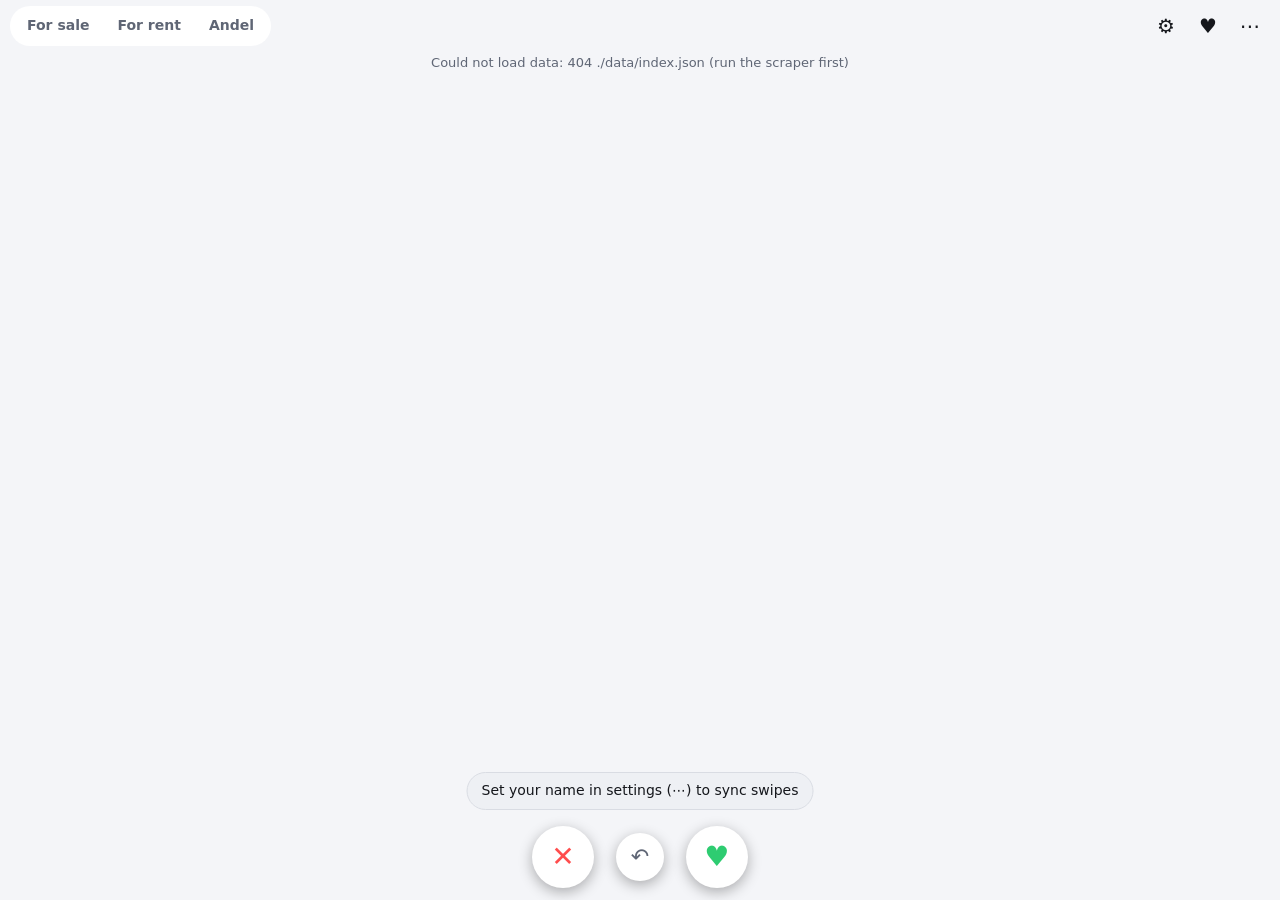
==== app/index.html @ 29dd6217 "init commit" ====
<!doctype html>
<html lang="en">
<head>
<meta charset="utf-8">
<meta name="viewport" content="width=device-width, initial-scale=1, viewport-fit=cover, user-scalable=no">
<meta name="theme-color" content="#111318">
<meta name="mobile-web-app-capable" content="yes">
<meta name="apple-mobile-web-app-capable" content="yes">
<meta name="apple-mobile-web-app-status-bar-style" content="black-translucent">
<title>Housing Tinder</title>
<link rel="manifest" href="manifest.webmanifest">
<link rel="icon" href="icon.svg" type="image/svg+xml">
<link rel="apple-touch-icon" href="icon-192.png">
<link rel="stylesheet" href="styles.css">
</head>
<body>
<header class="topbar">
  <nav class="tabs" id="tabs">
    <button data-cat="sale">For sale</button>
    <button data-cat="rent">For rent</button>
    <button data-cat="andel">Andel</button>
  </nav>
  <div class="actions">
    <button id="btn-filters" title="Filters" aria-label="Filters">⚙</button>
    <button id="btn-likes" title="Likes" aria-label="Likes">♥<span id="likes-count" class="count"></span></button>
    <button id="btn-settings" title="Settings" aria-label="Settings">⋯</button>
  </div>
</header>

<main id="main">
  <div id="status" class="status"></div>
  <section id="deck" class="deck"></section>
  <div id="empty" class="empty hidden">
    <h2>No more matches</h2>
    <p id="empty-text"></p>
    <button id="btn-empty-filters" class="primary">Adjust filters</button>
  </div>
  <div class="controls" id="controls">
    <button id="btn-pass" class="ctl pass" aria-label="Pass">✕</button>
    <button id="btn-undo" class="ctl undo" aria-label="Undo">↶</button>
    <button id="btn-like" class="ctl like" aria-label="Like">♥</button>
  </div>
</main>

<!-- Filters -->
<dialog id="dlg-filters" class="sheet">
  <form method="dialog" id="form-filters">
    <header><h2 id="filters-title">Filters</h2><button type="submit" class="primary">Done</button></header>
    <div class="body">
      <fieldset>
        <legend>Municipalities <small id="muni-selected"></small></legend>
        <input type="search" id="muni-search" placeholder="Search municipality…">
        <div id="muni-list" class="checklist"></div>
        <div class="row"><button type="button" class="link" id="muni-clear">Clear</button></div>
      </fieldset>
      <fieldset>
        <legend>Zip codes</legend>
        <input type="text" name="zips" placeholder="e.g. 2100, 2200-2300, 8000">
      </fieldset>
      <fieldset>
        <legend id="price-legend">Price (kr.)</legend>
        <div class="row"><input type="number" name="price_min" placeholder="min" inputmode="numeric"><span>–</span><input type="number" name="price_max" placeholder="max" inputmode="numeric"></div>
      </fieldset>
      <fieldset id="fs-monthly">
        <legend>Max monthly cost (kr.)</legend>
        <input type="number" name="monthly_max" placeholder="ejerudgift / boligafgift" inputmode="numeric">
      </fieldset>
      <fieldset>
        <legend>Size (m²)</legend>
        <div class="row"><input type="number" name="size_min" placeholder="min" inputmode="numeric"><span>–</span><input type="number" name="size_max" placeholder="max" inputmode="numeric"></div>
      </fieldset>
      <fieldset>
        <legend>Rooms</legend>
        <div class="row"><input type="number" name="rooms_min" placeholder="min" inputmode="numeric" step="0.5"><span>–</span><input type="number" name="rooms_max" placeholder="max" inputmode="numeric" step="0.5"></div>
      </fieldset>
      <fieldset>
        <legend>Property type</legend>
        <div class="chips-select" id="type-select">
          <label><input type="checkbox" name="types" value="house">House</label>
          <label><input type="checkbox" name="types" value="townhouse">Townhouse</label>
          <label><input type="checkbox" name="types" value="apartment">Apartment</label>
          <label><input type="checkbox" name="types" value="villa_apartment">Villa apartment</label>
          <label><input type="checkbox" name="types" value="farm">Farm</label>
          <label><input type="checkbox" name="types" value="room">Room</label>
          <label><input type="checkbox" name="types" value="other">Other</label>
        </div>
      </fieldset>
      <fieldset>
        <legend>Year built</legend>
        <div class="row"><input type="number" name="year_min" placeholder="from" inputmode="numeric"><span>–</span><input type="number" name="year_max" placeholder="to" inputmode="numeric"></div>
        <label class="check"><input type="checkbox" name="year_unknown_ok" checked> Include listings with unknown year</label>
      </fieldset>
      <fieldset>
        <legend>Must have</legend>
        <label class="check"><input type="checkbox" name="req_bathroom"> Own bathroom (excludes listings with no bathroom info)</label>
        <label class="check"><input type="checkbox" name="req_balcony"> Balcony</label>
        <label class="check"><input type="checkbox" name="req_elevator"> Elevator</label>
        <label class="check" data-cat="rent"><input type="checkbox" name="req_pets"> Pets allowed</label>
        <label class="check" data-cat="rent"><input type="checkbox" name="req_unlimited"> Unlimited rental period</label>
      </fieldset>
      <fieldset>
        <legend>More</legend>
        <div class="row"><label>Max floor <input type="number" name="floor_max" placeholder="any" inputmode="numeric"></label></div>
        <div class="row"><label>Min lot (m²) <input type="number" name="lot_min" placeholder="any" inputmode="numeric"></label></div>
        <div class="row"><label>Energy label at least
          <select name="energy_min"><option value="">any</option><option>A</option><option>B</option><option>C</option><option>D</option><option>E</option><option>F</option><option>G</option></select></label></div>
        <label class="check"><input type="checkbox" name="energy_unknown_ok" checked> Include unknown energy label</label>
        <div class="row"><label>Only listings first seen within <input type="number" name="max_age_days" placeholder="any" inputmode="numeric"> days</label></div>
      </fieldset>
      <fieldset>
        <legend>Distance</legend>
        <div class="row"><input type="number" name="radius_km" placeholder="max km" inputmode="decimal" step="0.5"></div>
        <div class="row"><input type="text" name="center_lat" placeholder="lat" inputmode="decimal"><input type="text" name="center_lon" placeholder="lon" inputmode="decimal"><button type="button" id="btn-geoloc" class="small">Use my location</button></div>
        <small>Paste coordinates from Google Maps (right-click → copy) or use your location.</small>
      </fieldset>
      <fieldset>
        <legend>Order</legend>
        <select name="sort"><option value="newest">Newest first</option><option value="price_asc">Cheapest first</option><option value="price_desc">Most expensive first</option><option value="size_desc">Largest first</option><option value="random">Random</option></select>
      </fieldset>
      <div class="row"><button type="button" class="link danger" id="btn-reset-filters">Reset filters for this category</button></div>
    </div>
  </form>
</dialog>

<!-- Likes -->
<dialog id="dlg-likes" class="sheet">
  <header><h2>Likes</h2><button class="primary" id="btn-likes-close">Close</button></header>
  <div class="body">
    <p class="muted" id="likes-sheet-link"></p>
    <div class="row"><button type="button" class="small" id="btn-export">Export CSV</button></div>
    <div id="likes-list" class="likes-list"></div>
  </div>
</dialog>

<!-- Settings -->
<dialog id="dlg-settings" class="sheet">
  <form method="dialog" id="form-settings">
    <header><h2>Settings</h2><button type="submit" class="primary">Save</button></header>
    <div class="body">
      <fieldset>
        <legend>Who are you?</legend>
        <input type="text" name="user" placeholder="your name (used for the sheet)" required>
      </fieldset>
      <fieldset>
        <legend>Google Sheet endpoint</legend>
        <input type="url" name="endpoint" placeholder="https://script.google.com/macros/s/…/exec">
        <small>Apps Script web-app URL (see README). Leave empty to keep swipes on this device only.</small>
        <input type="url" name="sheetUrl" placeholder="https://docs.google.com/spreadsheets/d/… (optional link)">
      </fieldset>
      <fieldset>
        <legend>Data</legend>
        <input type="text" name="dataUrl" placeholder="./data">
        <small id="data-info"></small>
      </fieldset>
      <fieldset>
        <legend>Maintenance</legend>
        <div class="row"><button type="button" class="small" id="btn-sync">Sync now</button><button type="button" class="small" id="btn-reload">Reload data</button></div>
        <div class="row"><button type="button" class="link danger" id="btn-reset-swipes">Forget all swipes on this device</button></div>
        <small id="sync-info"></small>
      </fieldset>
    </div>
  </form>
</dialog>

<div id="toast" class="toast hidden"></div>
<script src="app.js"></script>
</body>
</html>
---- app/styles.css ----
:root {
  --bg: #111318; --panel: #1b1e26; --panel-2: #242833; --text: #f2f3f5; --muted: #9aa0ad;
  --accent: #ff5a7a; --like: #2ecc71; --pass: #ff4d4d; --border: #2e3340; --radius: 18px;
  --safe-top: env(safe-area-inset-top, 0px); --safe-bottom: env(safe-area-inset-bottom, 0px);
}
@media (prefers-color-scheme: light) {
  :root { --bg: #f4f5f8; --panel: #ffffff; --panel-2: #eef0f4; --text: #15171c; --muted: #5f6675; --border: #d9dce3; }
}
* { box-sizing: border-box; -webkit-tap-highlight-color: transparent; }
html, body { margin: 0; height: 100%; background: var(--bg); color: var(--text); font: 16px/1.4 system-ui, -apple-system, "Segoe UI", Roboto, sans-serif; overscroll-behavior: none; }
body { display: flex; flex-direction: column; padding-top: var(--safe-top); }
button { font: inherit; color: inherit; background: none; border: 0; cursor: pointer; }
a { color: var(--accent); }
.hidden { display: none !important; }
.muted { color: var(--muted); }
small { color: var(--muted); display: block; margin-top: 4px; font-size: 13px; }

.topbar { display: flex; align-items: center; justify-content: space-between; padding: 6px 10px; gap: 8px; }
.tabs { display: flex; background: var(--panel); border-radius: 999px; padding: 3px; }
.tabs button { padding: 7px 14px; border-radius: 999px; color: var(--muted); font-weight: 600; font-size: 14px; }
.tabs button.active { background: var(--accent); color: #fff; }
.actions { display: flex; gap: 2px; }
.actions button { font-size: 20px; width: 40px; height: 40px; border-radius: 50%; position: relative; }
.actions .count { position: absolute; top: 2px; right: 0; font-size: 11px; background: var(--accent); color: #fff; border-radius: 999px; padding: 0 5px; min-width: 16px; line-height: 16px; }
.actions .count:empty { display: none; }

main { flex: 1; display: flex; flex-direction: column; min-height: 0; padding: 0 12px calc(8px + var(--safe-bottom)); }
.status { text-align: center; font-size: 13px; color: var(--muted); padding: 2px 0 6px; min-height: 20px; }
.deck { flex: 1; position: relative; min-height: 0; }
.card {
  position: absolute; inset: 0; background: var(--panel); border-radius: var(--radius); overflow: hidden;
  box-shadow: 0 10px 30px rgba(0,0,0,.35); display: flex; flex-direction: column; touch-action: none; user-select: none;
  will-change: transform; transition: transform .25s ease, opacity .25s ease;
}
.card.dragging { transition: none; }
.card.behind { transform: scale(.96) translateY(10px); }
.card.behind2 { transform: scale(.92) translateY(20px); opacity: .6; }
.photos { position: relative; flex: 0 0 52%; background: #000 center/cover no-repeat; }
.photos .dots { position: absolute; top: 8px; left: 10px; right: 10px; display: flex; gap: 4px; }
.photos .dots i { flex: 1; height: 3px; background: rgba(255,255,255,.35); border-radius: 2px; }
.photos .dots i.on { background: #fff; }
.photos .zone { position: absolute; top: 0; bottom: 0; width: 40%; }
.photos .zone.l { left: 0; } .photos .zone.r { right: 0; }
.photos .nophoto { position: absolute; inset: 0; display: grid; place-items: center; color: var(--muted); font-size: 14px; }
.stamp { position: absolute; top: 24px; padding: 6px 12px; border: 4px solid; border-radius: 8px; font-weight: 800; font-size: 28px; letter-spacing: 2px; opacity: 0; transform: rotate(-15deg); }
.stamp.like { left: 16px; color: var(--like); border-color: var(--like); }
.stamp.nope { right: 16px; color: var(--pass); border-color: var(--pass); transform: rotate(15deg); }
.badge { display: inline-block; font-size: 11px; font-weight: 700; padding: 2px 7px; border-radius: 999px; background: var(--accent); color: #fff; vertical-align: middle; margin-left: 6px; }
.badge.src { background: var(--panel-2); color: var(--muted); }
.info { padding: 12px 14px; overflow-y: auto; flex: 1; -webkit-overflow-scrolling: touch; }
.info .price { font-size: 24px; font-weight: 800; }
.info .price .sub { font-size: 14px; font-weight: 500; color: var(--muted); margin-left: 6px; }
.info .addr { font-size: 15px; margin: 2px 0 8px; }
.chips { display: flex; flex-wrap: wrap; gap: 6px; margin-bottom: 8px; }
.chips span { background: var(--panel-2); border-radius: 999px; padding: 3px 9px; font-size: 13px; }
.info .title { font-weight: 600; margin: 4px 0; }
.info .desc { color: var(--muted); font-size: 14px; max-height: 4.2em; overflow: hidden; }
.info .desc.open { max-height: none; }
.info .links { margin-top: 10px; display: flex; flex-wrap: wrap; gap: 10px; font-size: 14px; }
.info .meta { font-size: 12px; color: var(--muted); margin-top: 8px; }

.controls { display: flex; justify-content: center; gap: 22px; padding: 12px 0 4px; }
.ctl { width: 62px; height: 62px; border-radius: 50%; background: var(--panel); font-size: 28px; box-shadow: 0 4px 14px rgba(0,0,0,.3); }
.ctl.pass { color: var(--pass); } .ctl.like { color: var(--like); } .ctl.undo { color: var(--muted); width: 48px; height: 48px; font-size: 22px; align-self: center; }
.ctl:active { transform: scale(.92); }
.empty { position: absolute; inset: 0; display: grid; place-content: center; text-align: center; gap: 8px; padding: 24px; }

dialog.sheet { border: 0; padding: 0; background: var(--panel); color: var(--text); width: 100%; max-width: 560px; max-height: 92dvh; margin: auto auto 0; border-radius: var(--radius) var(--radius) 0 0; }
dialog.sheet::backdrop { background: rgba(0,0,0,.5); }
dialog.sheet form, dialog.sheet > .body { display: contents; }
dialog.sheet header { display: flex; justify-content: space-between; align-items: center; padding: 14px 16px; border-bottom: 1px solid var(--border); position: sticky; top: 0; background: var(--panel); }
dialog.sheet h2 { margin: 0; font-size: 18px; }
dialog.sheet .body { padding: 8px 16px calc(16px + var(--safe-bottom)); overflow-y: auto; max-height: calc(92dvh - 60px); }
fieldset { border: 0; padding: 10px 0; margin: 0; border-bottom: 1px solid var(--border); }
legend { font-weight: 700; padding: 0; margin-bottom: 6px; }
legend small { display: inline; font-weight: 400; margin-left: 6px; }
input[type=text], input[type=number], input[type=url], input[type=search], select { width: 100%; padding: 9px 10px; border-radius: 10px; border: 1px solid var(--border); background: var(--panel-2); color: var(--text); font: inherit; }
.row { display: flex; gap: 8px; align-items: center; margin: 6px 0; }
.row label { flex: 1; display: flex; align-items: center; gap: 8px; }
.row label input, .row label select { flex: 1; width: auto; }
.check { display: flex; align-items: center; gap: 8px; margin: 6px 0; font-size: 15px; }
.chips-select { display: flex; flex-wrap: wrap; gap: 6px; }
.chips-select label { background: var(--panel-2); border-radius: 999px; padding: 6px 12px; font-size: 14px; border: 1px solid transparent; }
.chips-select label:has(input:checked) { border-color: var(--accent); color: var(--accent); }
.chips-select input { display: none; }
.checklist { max-height: 200px; overflow-y: auto; border: 1px solid var(--border); border-radius: 10px; margin-top: 6px; }
.checklist label { display: flex; justify-content: space-between; padding: 7px 10px; border-bottom: 1px solid var(--border); font-size: 15px; }
.checklist label span { color: var(--muted); font-size: 13px; }
.checklist label.hidden { display: none; }
.primary { background: var(--accent); color: #fff; padding: 8px 16px; border-radius: 999px; font-weight: 600; }
.small { background: var(--panel-2); padding: 8px 12px; border-radius: 999px; font-size: 14px; }
.link { color: var(--accent); padding: 6px 0; }
.link.danger { color: var(--pass); }
.likes-list { display: flex; flex-direction: column; gap: 10px; }
.like-item { display: flex; gap: 10px; background: var(--panel-2); border-radius: 12px; overflow: hidden; }
.like-item img, .like-item .noimg { width: 96px; height: 80px; object-fit: cover; flex: none; background: #000; }
.like-item .t { flex: 1; padding: 8px 0; font-size: 14px; min-width: 0; }
.like-item .t b { display: block; }
.like-item .t .a { white-space: nowrap; overflow: hidden; text-overflow: ellipsis; }
.like-item button { padding: 0 12px; color: var(--muted); }
.toast { position: fixed; left: 50%; bottom: calc(90px + var(--safe-bottom)); transform: translateX(-50%); background: var(--panel-2); border: 1px solid var(--border); padding: 8px 14px; border-radius: 999px; font-size: 14px; z-index: 50; }
@media (min-width: 700px) { main { max-width: 480px; width: 100%; margin: 0 auto; } }
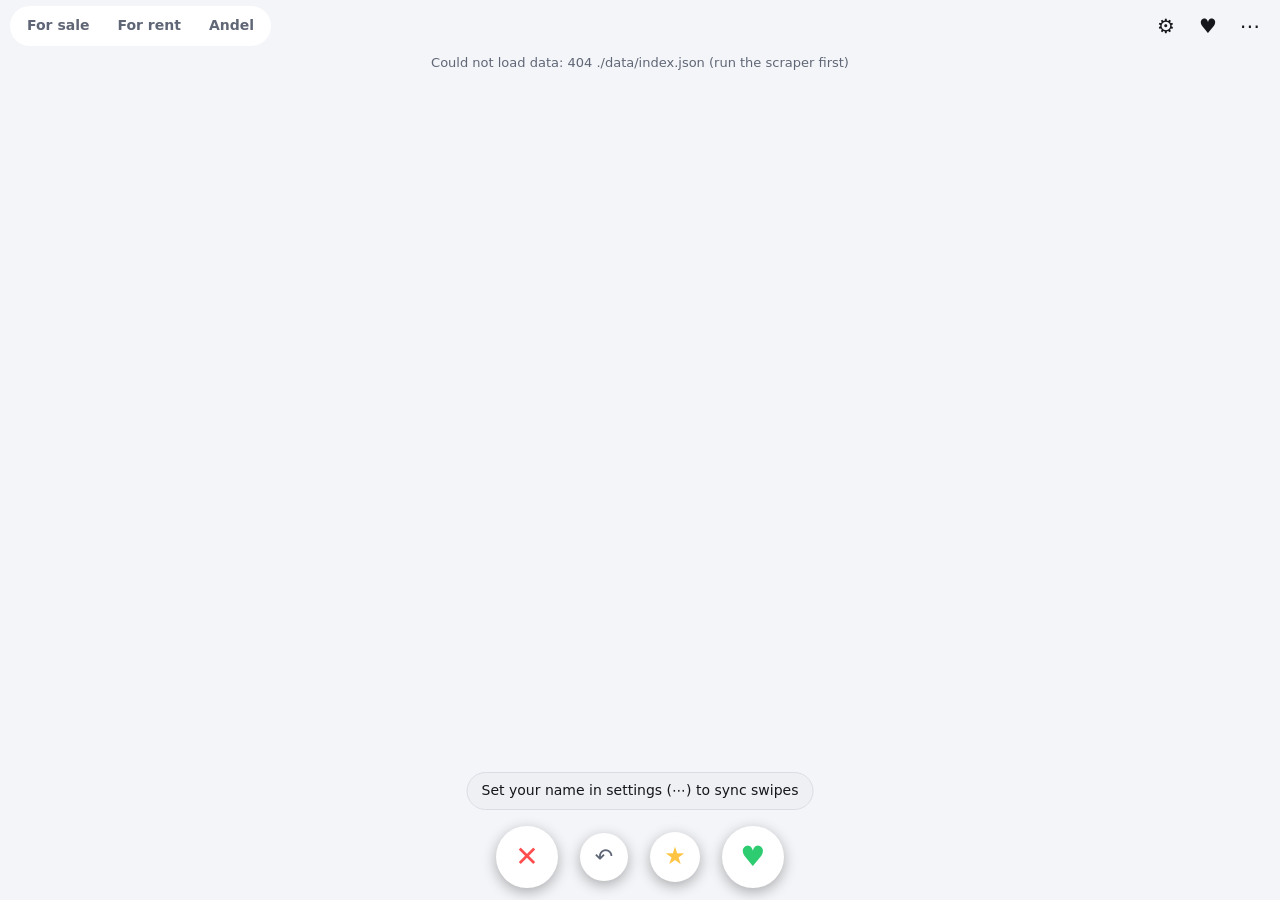
==== commit 630fca8a: "feat: super-like with swipe up or the ★ button Super-likes are likes you want to act on first. They " ====
--- a/app/index.html
+++ b/app/index.html
@@ -38,6 +38,7 @@
   <div class="controls" id="controls">
     <button id="btn-pass" class="ctl pass" aria-label="Pass">✕</button>
     <button id="btn-undo" class="ctl undo" aria-label="Undo">↶</button>
+    <button id="btn-super" class="ctl super" aria-label="Super like">★</button>
     <button id="btn-like" class="ctl like" aria-label="Like">♥</button>
   </div>
 </main>
--- a/app/styles.css
+++ b/app/styles.css
@@ -1,6 +1,6 @@
 :root {
   --bg: #111318; --panel: #1b1e26; --panel-2: #242833; --text: #f2f3f5; --muted: #9aa0ad;
-  --accent: #ff5a7a; --like: #2ecc71; --pass: #ff4d4d; --border: #2e3340; --radius: 18px;
+  --accent: #ff5a7a; --like: #2ecc71; --pass: #ff4d4d; --super: #ffc542; --border: #2e3340; --radius: 18px;
   --safe-top: env(safe-area-inset-top, 0px); --safe-bottom: env(safe-area-inset-bottom, 0px);
 }
 @media (prefers-color-scheme: light) {
@@ -42,12 +42,15 @@
 .photos .zone { position: absolute; top: 0; bottom: 0; width: 40%; }
 .photos .zone.l { left: 0; } .photos .zone.r { right: 0; }
 .photos .nophoto { position: absolute; inset: 0; display: grid; place-items: center; color: var(--muted); font-size: 14px; }
+.photos .dots, .stamp { pointer-events: none; }
 .stamp { position: absolute; top: 24px; padding: 6px 12px; border: 4px solid; border-radius: 8px; font-weight: 800; font-size: 28px; letter-spacing: 2px; opacity: 0; transform: rotate(-15deg); }
 .stamp.like { left: 16px; color: var(--like); border-color: var(--like); }
 .stamp.nope { right: 16px; color: var(--pass); border-color: var(--pass); transform: rotate(15deg); }
+.stamp.super { top: auto; bottom: 20px; left: 50%; transform: translateX(-50%) rotate(-6deg); color: var(--super); border-color: var(--super); }
 .badge { display: inline-block; font-size: 11px; font-weight: 700; padding: 2px 7px; border-radius: 999px; background: var(--accent); color: #fff; vertical-align: middle; margin-left: 6px; }
 .badge.src { background: var(--panel-2); color: var(--muted); }
-.info { padding: 12px 14px; overflow-y: auto; flex: 1; -webkit-overflow-scrolling: touch; }
+.badge.super { background: var(--super); color: #3a2a00; }
+.info { padding: 12px 14px; overflow-y: auto; flex: 1; -webkit-overflow-scrolling: touch; touch-action: pan-y; }
 .info .price { font-size: 24px; font-weight: 800; }
 .info .price .sub { font-size: 14px; font-weight: 500; color: var(--muted); margin-left: 6px; }
 .info .addr { font-size: 15px; margin: 2px 0 8px; }
@@ -61,7 +64,7 @@
 
 .controls { display: flex; justify-content: center; gap: 22px; padding: 12px 0 4px; }
 .ctl { width: 62px; height: 62px; border-radius: 50%; background: var(--panel); font-size: 28px; box-shadow: 0 4px 14px rgba(0,0,0,.3); }
-.ctl.pass { color: var(--pass); } .ctl.like { color: var(--like); } .ctl.undo { color: var(--muted); width: 48px; height: 48px; font-size: 22px; align-self: center; }
+.ctl.pass { color: var(--pass); } .ctl.like { color: var(--like); } .ctl.super { color: var(--super); width: 50px; height: 50px; font-size: 24px; align-self: center; } .ctl.undo { color: var(--muted); width: 48px; height: 48px; font-size: 22px; align-self: center; }
 .ctl:active { transform: scale(.92); }
 .empty { position: absolute; inset: 0; display: grid; place-content: center; text-align: center; gap: 8px; padding: 24px; }
 
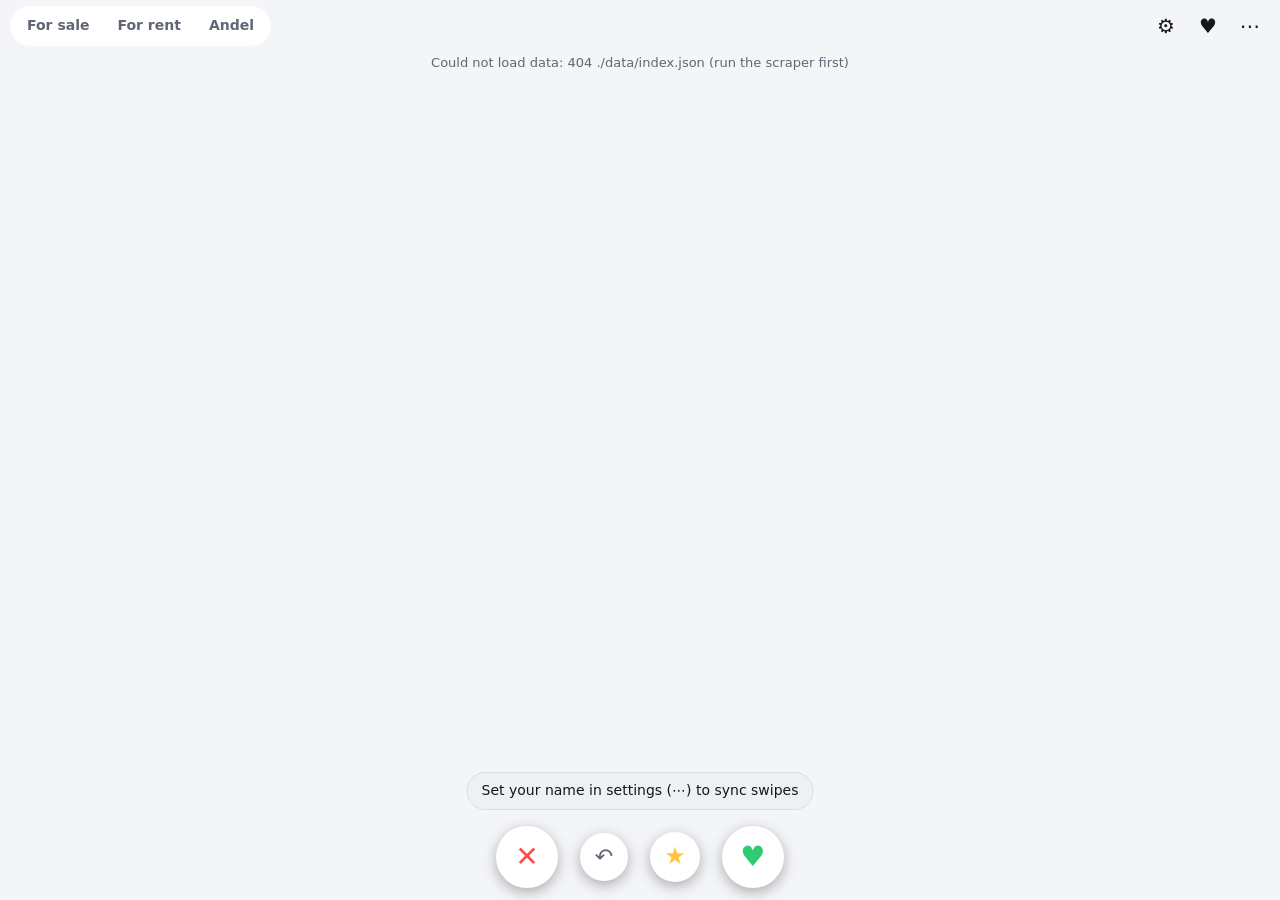
==== commit 55fe04ca: "feat: partner matching with an "It's a match!" screen and a Matches sheet Enter another user's setti" ====
--- a/app/index.html
+++ b/app/index.html
@@ -149,6 +149,11 @@
         <input type="url" name="sheetUrl" placeholder="https://docs.google.com/spreadsheets/d/… (optional link)">
       </fieldset>
       <fieldset>
+        <legend>Partner</legend>
+        <input type="text" name="partner" placeholder="their settings name (same sheet)">
+        <small>When you both like the same home it's a match: you get told in the app and it lands in the sheet's "Matches" tab.</small>
+      </fieldset>
+      <fieldset>
         <legend>Data</legend>
         <input type="text" name="dataUrl" placeholder="./data">
         <small id="data-info"></small>
@@ -163,6 +168,16 @@
   </form>
 </dialog>
 
+<dialog id="dlg-match" class="match">
+  <div class="match-body">
+    <div class="match-hearts">💞</div>
+    <h1>It's a match!</h1>
+    <p id="match-text" class="muted"></p>
+    <div id="match-list" class="likes-list"></div>
+    <button class="primary" id="btn-match-close">Keep swiping</button>
+  </div>
+</dialog>
+
 <div id="toast" class="toast hidden"></div>
 <script src="app.js"></script>
 </body>
--- a/app/styles.css
+++ b/app/styles.css
@@ -103,3 +103,13 @@
 .like-item button { padding: 0 12px; color: var(--muted); }
 .toast { position: fixed; left: 50%; bottom: calc(90px + var(--safe-bottom)); transform: translateX(-50%); background: var(--panel-2); border: 1px solid var(--border); padding: 8px 14px; border-radius: 999px; font-size: 14px; z-index: 50; }
 @media (min-width: 700px) { main { max-width: 480px; width: 100%; margin: 0 auto; } }
+
+.badge.match { background: #e040fb; color: #fff; }
+dialog.match { border: 0; padding: 0; width: min(92vw, 420px); border-radius: var(--radius); background: var(--panel); color: var(--text); margin: auto; }
+dialog.match::backdrop { background: rgba(0,0,0,.7); }
+.match-body { padding: 24px 18px calc(18px + var(--safe-bottom)); text-align: center; display: flex; flex-direction: column; gap: 12px; align-items: stretch; }
+.match-hearts { font-size: 56px; line-height: 1; animation: pop .5s ease; }
+.match-body h1 { margin: 0; font-size: 30px; background: linear-gradient(90deg, var(--accent), #e040fb); -webkit-background-clip: text; background-clip: text; color: transparent; }
+.match-body p { margin: 0; }
+.match-body .likes-list { text-align: left; max-height: 40vh; overflow-y: auto; }
+@keyframes pop { 0% { transform: scale(.3); opacity: 0; } 70% { transform: scale(1.2); } 100% { transform: scale(1); opacity: 1; } }
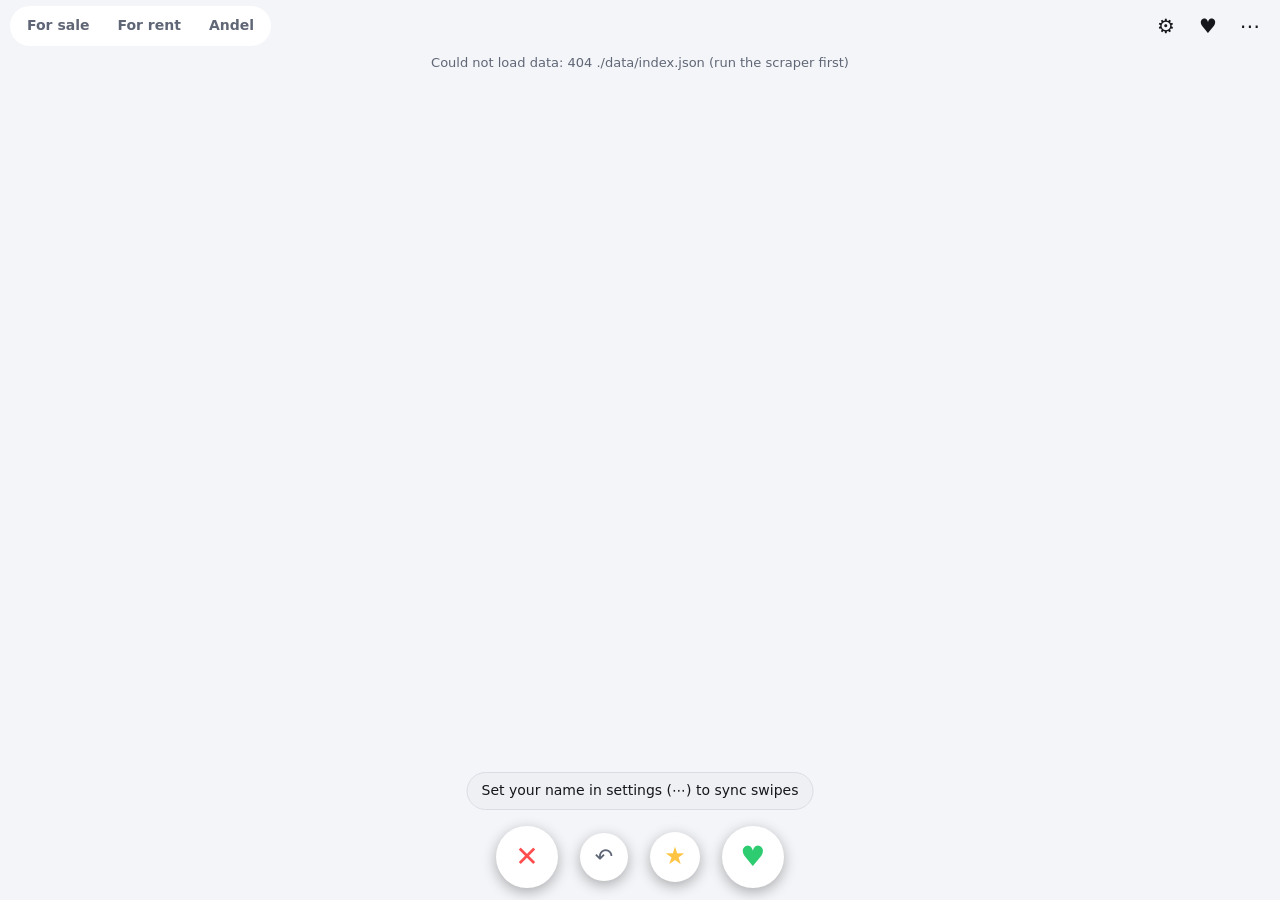
==== commit 20888f01: "fix: empty-deck screen blocked the tabs and top-bar buttons The 'No more matches' panel was absolute" ====
--- a/app/index.html
+++ b/app/index.html
@@ -33,7 +33,7 @@
   <div id="empty" class="empty hidden">
     <h2>No more matches</h2>
     <p id="empty-text"></p>
-    <button id="btn-empty-filters" class="primary">Adjust filters</button>
+    <div class="row"><button id="btn-empty-filters" class="primary">Adjust filters</button><button id="btn-empty-likes" class="small">See likes</button></div>
   </div>
   <div class="controls" id="controls">
     <button id="btn-pass" class="ctl pass" aria-label="Pass">✕</button>
--- a/app/styles.css
+++ b/app/styles.css
@@ -24,7 +24,7 @@
 .actions .count { position: absolute; top: 2px; right: 0; font-size: 11px; background: var(--accent); color: #fff; border-radius: 999px; padding: 0 5px; min-width: 16px; line-height: 16px; }
 .actions .count:empty { display: none; }
 
-main { flex: 1; display: flex; flex-direction: column; min-height: 0; padding: 0 12px calc(8px + var(--safe-bottom)); }
+main { flex: 1; display: flex; flex-direction: column; min-height: 0; padding: 0 12px calc(8px + var(--safe-bottom)); position: relative; }
 .status { text-align: center; font-size: 13px; color: var(--muted); padding: 2px 0 6px; min-height: 20px; }
 .deck { flex: 1; position: relative; min-height: 0; }
 .card {
@@ -66,7 +66,8 @@
 .ctl { width: 62px; height: 62px; border-radius: 50%; background: var(--panel); font-size: 28px; box-shadow: 0 4px 14px rgba(0,0,0,.3); }
 .ctl.pass { color: var(--pass); } .ctl.like { color: var(--like); } .ctl.super { color: var(--super); width: 50px; height: 50px; font-size: 24px; align-self: center; } .ctl.undo { color: var(--muted); width: 48px; height: 48px; font-size: 22px; align-self: center; }
 .ctl:active { transform: scale(.92); }
-.empty { position: absolute; inset: 0; display: grid; place-content: center; text-align: center; gap: 8px; padding: 24px; }
+.empty { position: absolute; inset: 0; display: grid; place-content: center; text-align: center; gap: 8px; padding: 24px; z-index: 0; }
+.empty .row { display: flex; gap: 8px; justify-content: center; flex-wrap: wrap; }
 
 dialog.sheet { border: 0; padding: 0; background: var(--panel); color: var(--text); width: 100%; max-width: 560px; max-height: 92dvh; margin: auto auto 0; border-radius: var(--radius) var(--radius) 0 0; }
 dialog.sheet::backdrop { background: rgba(0,0,0,.5); }
